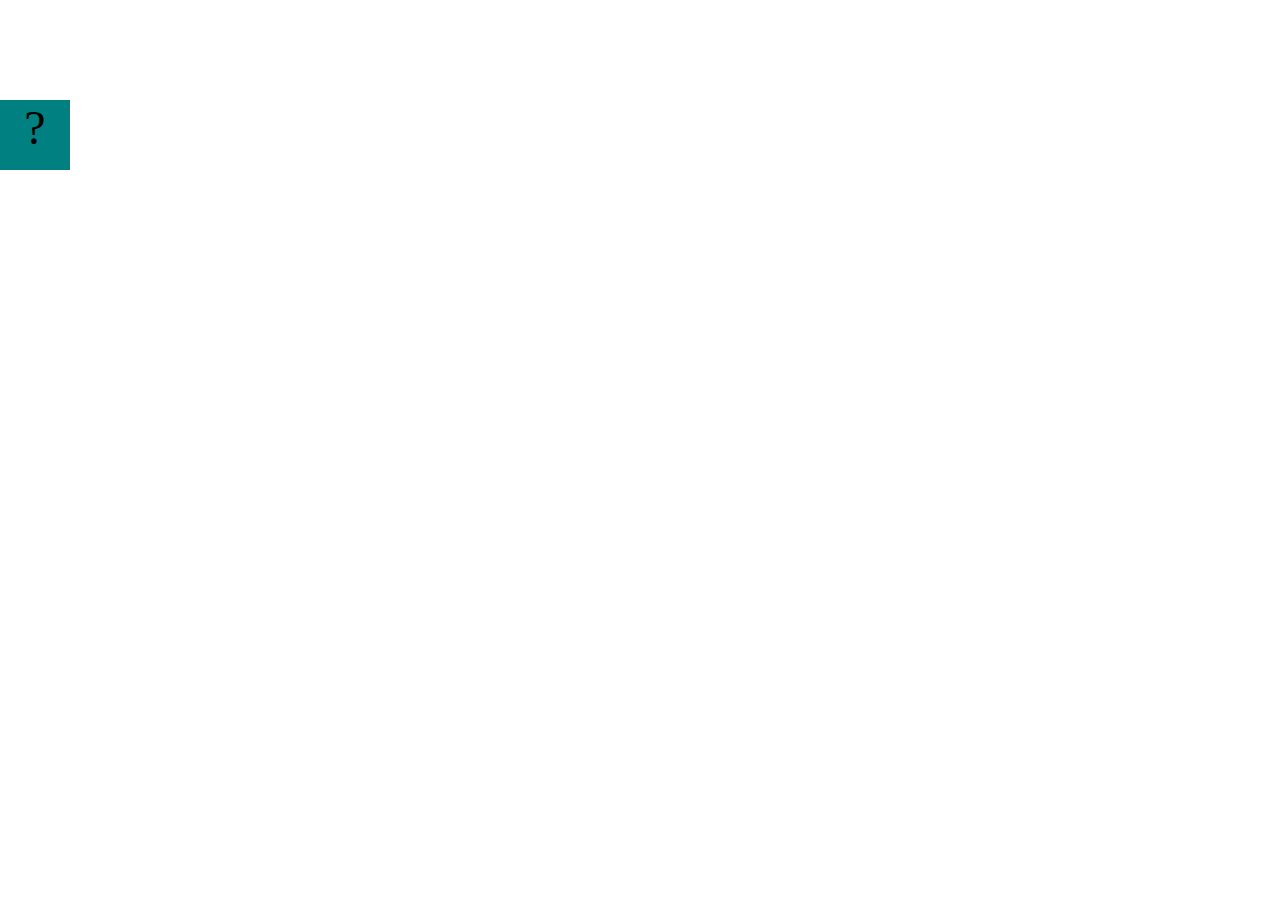
==== projects/bouncing-box/index.html @ 7714a7a2 "added fsd projects" ====
<!DOCTYPE html>
<html>
<head>
	<meta charset="utf-8">
	<title>Bouncing Box</title>
	<script src="jquery.min.js"></script>
	<style>
		.box {
			width: 70px;
			height: 70px;
			background-color: teal;
			font-size: 300%;
			text-align: center;
			user-select: none;
			display: block;
			position: absolute;
			top: 100px;
			left: 0px;  /* <--- Change me! */
		}
		.board{
			height: 100vh;
		}
	</style>
	<!-- 	<script src="//cdnjs.cloudflare.com/ajax/libs/jquery/2.1.1/jquery.min.js"></script> -->

</head>
<body class="board">
	<!-- HTML for the box -->
	<div class="box">?</div>

	<script>
		(function(){
			'use strict'
			/* global jQuery */

			//////////////////////////////////////////////////////////////////
			/////////////////// SETUP DO NOT DELETE //////////////////////////
			//////////////////////////////////////////////////////////////////
			
			var box = jQuery('.box');	// reference to the HTML .box element
			var board = jQuery('.board');	// reference to the HTML .board element
			var boardWidth = board.width();	// the maximum X-Coordinate of the screen

			// Every 50 milliseconds, call the update Function (see below)
			setInterval(update, 50);
			
			// Every time the box is clicked, call the handleBoxClick Function (see below)
			box.on('click', handleBoxClick);

			// moves the Box to a new position on the screen along the X-Axis
			function moveBoxTo(newPositionX) {
				box.css("left", newPositionX);
			}

			// changes the text displayed on the Box
			function changeBoxText(newText) {
				box.text(newText);
			}

			//////////////////////////////////////////////////////////////////
			/////////////////// YOUR CODE BELOW HERE /////////////////////////
			//////////////////////////////////////////////////////////////////
			
			// TODO 2 - Variable declarations 
			

			
			/* 
			This Function will be called 20 times/second. Each time it is called,
			it should move the Box to a new location. If the box drifts off the screen
			turn it around! 
			*/
			function update() {
				

			};

			/* 
			This Function will be called each time the box is clicked. Each time it is called,
			it should increase the points total, increase the speed, and move the box to
			the left side of the screen.
			*/
			function handleBoxClick() {
				


			};
		})();
	</script>
</body>
</html>
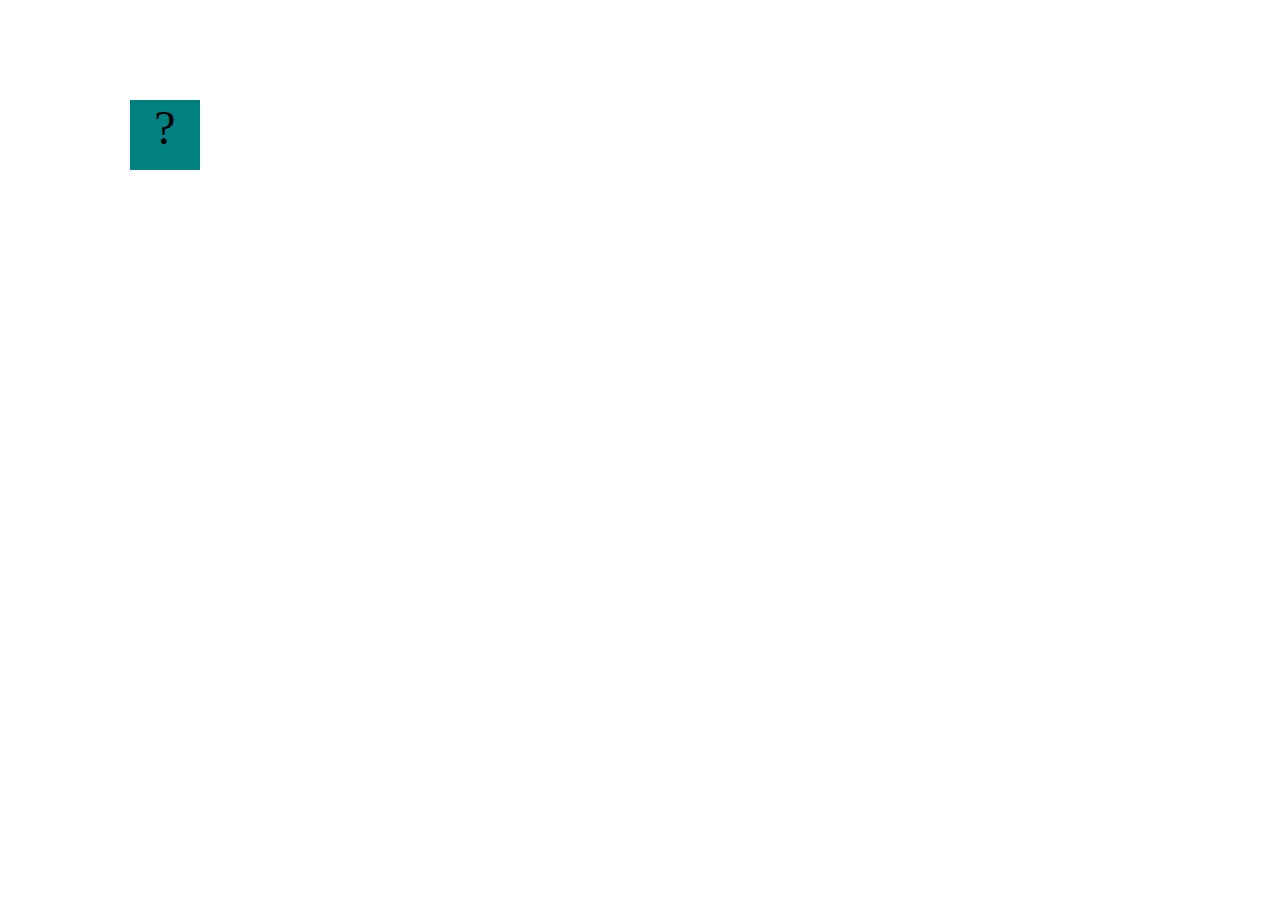
==== commit 59fb7f94: "add bouncing box" ====
--- a/projects/bouncing-box/index.html
+++ b/projects/bouncing-box/index.html
@@ -63,6 +63,9 @@
 			
 			// TODO 2 - Variable declarations 
 			
+			var positionX = 0;
+			var points = 0
+			speed = 10
 
 			
 			/* 
@@ -70,7 +73,8 @@
 			it should move the Box to a new location. If the box drifts off the screen
 			turn it around! 
 			*/
-			function update() {
+			
+			function update() { moveBoxTo (positionX = positionX + 10)
 				
 
 			};
@@ -80,11 +84,11 @@
 			it should increase the points total, increase the speed, and move the box to
 			the left side of the screen.
 			*/
-			function handleBoxClick() {
+			function handleBoxClick() { positionX = 0
 				
+			};
 
-
-			};
+			changeBoxText (points)
 		})();
 	</script>
 </body>
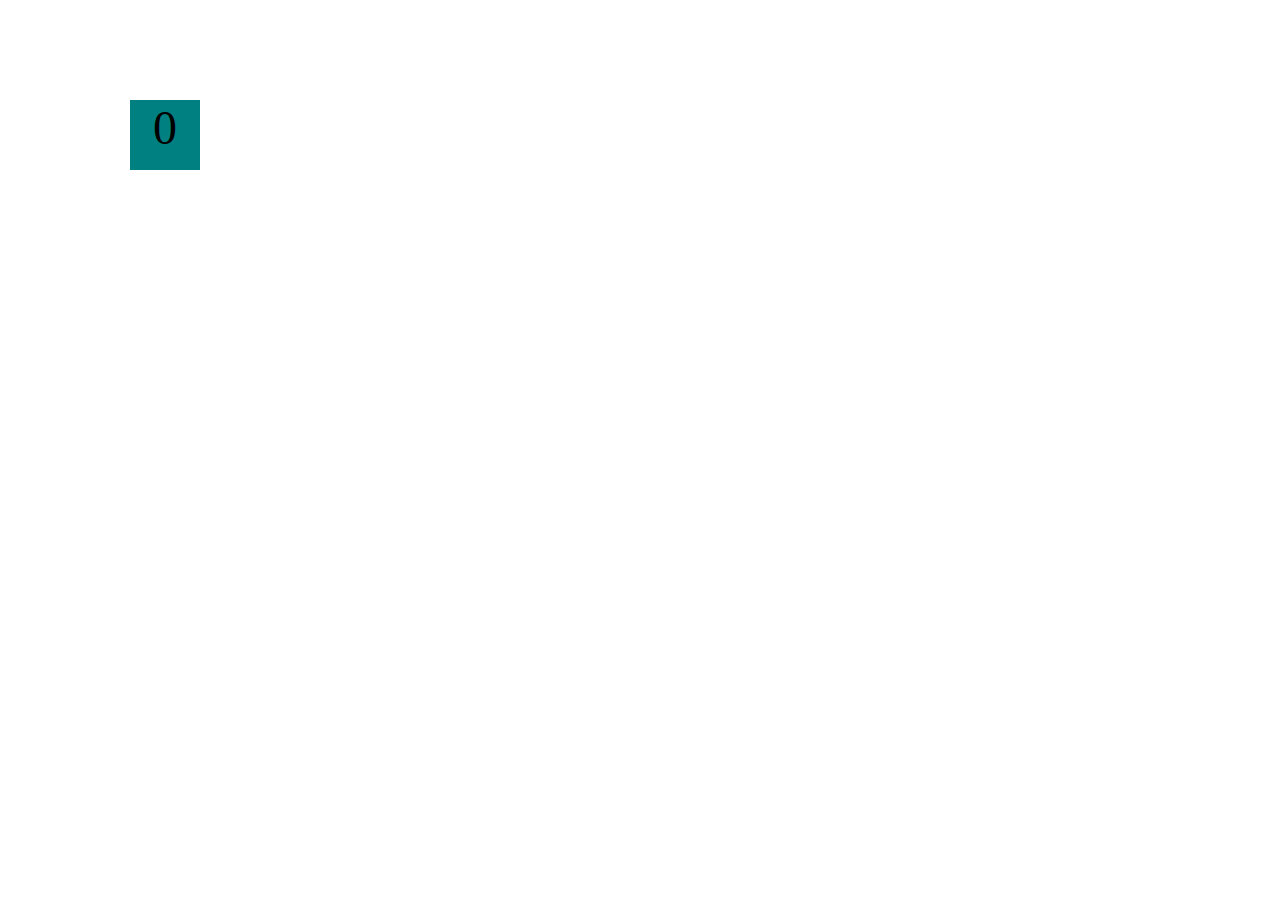
==== commit 9f106687: "add bouncing box" ====
--- a/projects/bouncing-box/index.html
+++ b/projects/bouncing-box/index.html
@@ -65,7 +65,7 @@
 			
 			var positionX = 0;
 			var points = 0
-			speed = 10
+			var speed = 10
 
 			
 			/* 
@@ -74,7 +74,9 @@
 			turn it around! 
 			*/
 			
-			function update() { moveBoxTo (positionX = positionX + 10)
+			function update() { 
+				positionX = positionX + speed
+				moveBoxTo(positionX )
 				
 
 			};
